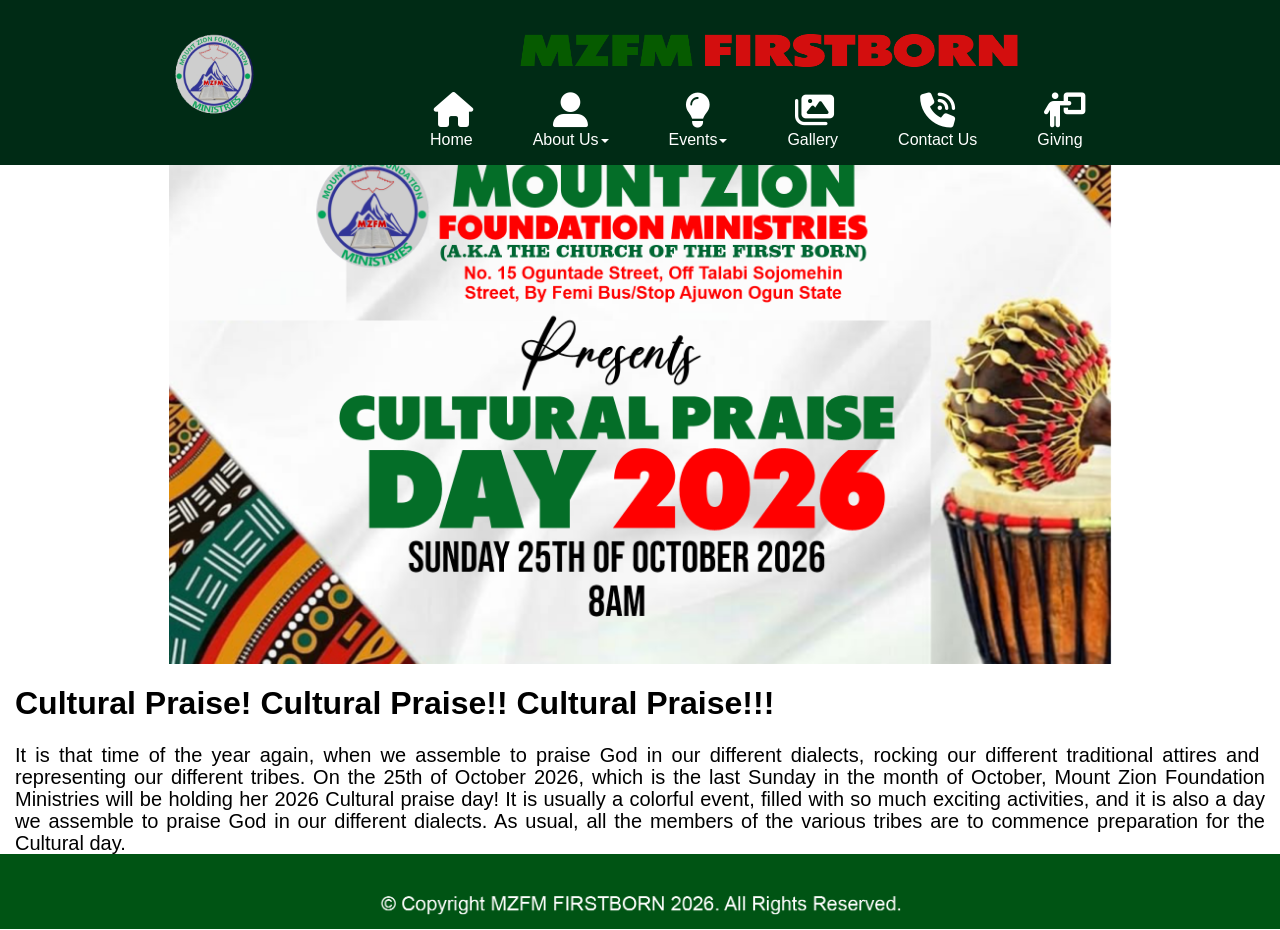
==== Events.html @ f78a37a6 "YouTWO" ====
<!doctype html>
<html>
<head>
<meta charset="utf-8">
<title>Events</title>
<meta name="generator" content="WYSIWYG Web Builder 20 - https://www.wysiwygwebbuilder.com">
<meta name="viewport" content="width=device-width, initial-scale=1.0">
<link href="fontawesome6.min.css" rel="stylesheet">
<link href="Church_Website_Responsive_Adjusted_66666.css" rel="stylesheet">
<link href="Events.css" rel="stylesheet">
<script src="jquery-3.7.1.min.js"></script>
<script src="wb.overlay.min.js"></script>
<script>
$(document).ready(function()
{
   $('#OverlayMenu2-overlay').overlay({hideTransition:true});
   $('#OverlayMenu2').on('click', function(e)
   {
      $.overlay.toggle($('#OverlayMenu2-overlay'));
      return false;
   });
   $('#OverlayMenu1-overlay').overlay({hideTransition:true});
   $('#OverlayMenu1').on('click', function(e)
   {
      $.overlay.toggle($('#OverlayMenu1-overlay'));
      return false;
   });
});
</script>
</head>
<body>
<div id="PageHeader1">
<div id="PageHeader1_Container">
<div id="wb_Image1">
<a href="./index.html"><img src="images/Website Logo rotate.gif" id="Image1" alt="" width="74" height="74"></a></div>
<div id="wb_Image2">
<a href="./index.html"><img src="images/Logo TEXT 333.png" id="Image2" alt="" width="538" height="124"></a></div>
<div id="wb_ResponsiveMenu1">
<label class="toggle" for="ResponsiveMenu1-submenu" id="ResponsiveMenu1-title"><span id="ResponsiveMenu1-icon"><span>&nbsp;</span><span>&nbsp;</span><span>&nbsp;</span></span></label>
<input type="checkbox" id="ResponsiveMenu1-submenu">
<ul class="ResponsiveMenu1" id="ResponsiveMenu1" role="menu">
<li role="menuitem"><a href="./index.html" class="nav-link"><i class="fa fa-home"></i><br>Home</a></li>
<li role="menuitem">
<label for="ResponsiveMenu1-submenu-0" class="toggle"><i class="fa fa-user-large"></i>About&nbsp;Us<span class="arrow-down"></span></label>
<a href="./About-Us.html" class="nav-link"><i class="fa fa-user-large"></i><br>About&nbsp;Us<span class="arrow-down"></span></a>
<input type="checkbox" id="ResponsiveMenu1-submenu-0">
<ul role="menu">
<li role="menuitem"><a href="./About-Us.html" class="nav-link">About&nbsp;Us</a></li>
<li role="menuitem"><a href="./Testimonies.html" class="nav-link">Testimonies</a></li>
</ul>
</li>
<li role="menuitem">
<label for="ResponsiveMenu1-submenu-1" class="toggle"><i class="fa fa-lightbulb"></i>Events<span class="arrow-down"></span></label>
<a href="./Events.html" class="nav-link"><i class="fa fa-lightbulb"></i><br>Events<span class="arrow-down"></span></a>
<input type="checkbox" id="ResponsiveMenu1-submenu-1">
<ul role="menu">
<li role="menuitem"><a href="./Events.html" class="nav-link">Events</a></li>
<li role="menuitem"><a href="./Video-Events.html" title="Live Events" class="nav-link">Live&nbsp;events</a></li>
<li role="menuitem"><a href="./Previous-Events.html" class="nav-link">Previous&nbsp;Events</a></li>
<li role="menuitem"><a href="./Daily-Nuggets.html" class="nav-link">Daily&nbsp;Nuggets</a></li>
</ul>
</li>
<li role="menuitem"><a href="./Gallery.html" class="nav-link"><i class="fa fa-images"></i><br>Gallery</a></li>
<li role="menuitem"><a href="./Contact-Us.html" class="nav-link"><i class="fa fa-phone-volume"></i><br>Contact&nbsp;Us</a></li>
<li role="menuitem"><a href="./Giving.html" class="nav-link"><i class="fa fa-person-chalkboard"></i><br>Giving</a></li>
</ul>
</div>
<div id="wb_OverlayMenu1">
<a href="#" id="OverlayMenu1">
<span class="line"></span>
<span class="line"></span>
<span class="line"></span>
</a>
</div>
<div id="wb_OverlayMenu2">
<a href="#" id="OverlayMenu2">
<span class="line"></span>
<span class="line"></span>
<span class="line"></span>
</a>
</div>
</div>
</div>

<div id="wb_LayoutGrid2">
<div id="LayoutGrid2">
<div class="row">
<div class="col-1">
<div class="col-1-padding">
<div id="wb_ResponsiveMenu2">
<label class="toggle" for="ResponsiveMenu2-submenu" id="ResponsiveMenu2-title">Menu<span id="ResponsiveMenu2-icon"><span>&nbsp;</span><span>&nbsp;</span><span>&nbsp;</span></span></label>
<input type="checkbox" id="ResponsiveMenu2-submenu">
<ul class="ResponsiveMenu2" id="ResponsiveMenu2" role="menu">
<li role="menuitem"><a href="./index.html" class="nav-link"><i class="fa fa-home"></i><br>HOME</a></li>
<li role="menuitem"><a href="./About-Us.html" class="nav-link"><i class="fa fa-user"></i><br>ABOUT&nbsp;US</a></li>
<li role="menuitem">
<label for="ResponsiveMenu2-submenu-0" class="toggle"><i class="fa fa-brands fa-medapps"></i>EVENTS<span class="arrow-down"></span></label>
<a href="./Events.html" class="nav-link"><i class="fa fa-brands fa-medapps"></i><br>EVENTS<span class="arrow-down"></span></a>
<input type="checkbox" id="ResponsiveMenu2-submenu-0">
<ul role="menu">
<li role="menuitem"><a href="" class="nav-link">LIVE&nbsp;EVENTS</a></li>
<li role="menuitem"><a href="" class="nav-link">PREVIOUS&nbsp;EVENTS</a></li>
<li role="menuitem"><a href="" class="nav-link">DAILY&nbsp;NUGGETS</a></li>
</ul>
</li>
<li role="menuitem"><a href="" class="nav-link"><i class="fa fa-images"></i><br>GALLERY</a></li>
<li role="menuitem"><a href="" class="nav-link"><i class="fa fa-phone-volume"></i><br>CONTACT&nbsp;US</a></li>
<li role="menuitem"><a href="" class="nav-link"><i class="fa fa-person-chalkboard"></i><br>GIVING</a></li>
</ul>

</div>
</div>
</div>
</div>
</div>
</div>
<div id="wb_LayoutGrid4">
<div id="LayoutGrid4">
<div class="row">
<div class="col-1">
<div id="wb_Text2">
<span style="color:#000000;font-family:Arial;font-size:16px;"><br><br><br><br><br><br></span>
</div>
<div id="wb_Image5">
<img src="images/Cultural Praise Day 2026.png" id="Image5" alt="" width="994" height="559">
</div>
</div>
</div>
</div>
</div>
<div id="wb_LayoutGrid5">
<div id="LayoutGrid5">
<div class="row">
<div class="col-1">
<div id="wb_Text24">
<h1>Cultural Praise! Cultural Praise!! Cultural Praise!!!</h1><span style="color:#000000;font-family:Arial;font-size:17px;line-height:21px;"><br></span><span style="color:#000000;font-family:Arial;font-size:17px;line-height:22px;"><br></span><span style="color:#000000;font-family:Arial;font-size:20px;line-height:22px;">It is that time of the year again, when we assemble to praise God in our different dialects, rocking our different traditional attires and&nbsp; representing our different tribes. On the 25th of October 2026, which is the last Sunday in the month of October, Mount Zion Foundation Ministries will be holding her 2026 Cultural praise day! It is usually a colorful event, filled with so much exciting activities, and it is also a day we assemble to praise God in our different dialects. As usual, all the members of the various tribes are to commence preparation for the Cultural day.</span>
</div>
</div>
</div>
</div>
</div>
<div id="wb_LayoutGrid10">
<div id="LayoutGrid10">
<div class="row">
<div class="col-1">
<div id="wb_Image9">
<img src="images/copyright.png" id="Image9" alt="" width="994" height="82">
</div>
</div>
</div>
</div>
</div>
<div id="OverlayMenu2-overlay">
<div class="OverlayMenu2">
<ul class="drilldown-menu" role="menu">
<li><a role="menuitem" href="./index.html" class="OverlayMenu2-effect">Home</a></li>
<li><a role="menuitem" href="./About-Us.html" title="About Us" class="OverlayMenu2-effect">About&nbsp;Us</a></li>
<li><a role="menuitem" href="./Testimonies.html" title="Testimonies" class="OverlayMenu2-effect">Testimonies</a></li>
<li><a role="menuitem" href="./Events.html" title="Events" class="OverlayMenu2-effect">Events</a></li>
<li><a role="menuitem" href="./Video-Events.html" title="Live Events" class="OverlayMenu2-effect">Live&nbsp;Events</a></li>
<li><a role="menuitem" href="./Previous-Events.html" title="Previous Events" class="OverlayMenu2-effect">Previous&nbsp;Events</a></li>
<li><a role="menuitem" href="./Daily-Nuggets.html" title="Daily Nuggets" class="OverlayMenu2-effect">Daily&nbsp;Nuggets</a></li>
<li><a role="menuitem" href="./Gallery.html" title="Gallery" class="OverlayMenu2-effect">Gallery</a></li>
<li><a role="menuitem" href="./Contact-Us.html" title="Contact Us" class="OverlayMenu2-effect">Contact&nbsp;Us</a></li>
<li><a role="menuitem" href="./Giving.html" title="Giving" class="OverlayMenu2-effect">Giving</a></li>
   </ul>
</div>
<a class="close-button" id="OverlayMenu2-close" href="#" role="button" aria-hidden="true"><span></span></a>
</div>
<div id="OverlayMenu1-overlay">
<div class="OverlayMenu1">
<ul class="drilldown-menu" role="menu">
<li><a role="menuitem" href="./index.html" class="OverlayMenu1-effect">Home</a></li>
<li><a role="menuitem" href="./About-Us.html" title="About Us" class="OverlayMenu1-effect">About&nbsp;Us</a></li>
<li><a role="menuitem" href="./Testimonies.html" title="Testimonies" class="OverlayMenu1-effect">Testimonies</a></li>
<li><a role="menuitem" href="./Events.html" title="Events" class="OverlayMenu1-effect">Events</a></li>
<li><a role="menuitem" href="./Video-Events.html" title="Live Events" class="OverlayMenu1-effect">Live&nbsp;Events</a></li>
<li><a role="menuitem" href="./Previous-Events.html" title="Previous Events" class="OverlayMenu1-effect">Previous&nbsp;Events</a></li>
<li><a role="menuitem" href="./Daily-Nuggets.html" title="Daily Nuggets" class="OverlayMenu1-effect">Daily&nbsp;Nuggets</a></li>
<li><a role="menuitem" href="./Gallery.html" title="Gallery" class="OverlayMenu1-effect">Gallery</a></li>
<li><a role="menuitem" href="./Contact-Us.html" title="Contact Us" class="OverlayMenu1-effect">Contact&nbsp;Us</a></li>
<li><a role="menuitem" href="./Giving.html" title="Giving" class="OverlayMenu1-effect">Giving</a></li>
   </ul>
</div>
<a class="close-button" id="OverlayMenu1-close" href="#" role="button" aria-hidden="true"><span></span></a>
</div>
</body>
</html>
---- Church_Website_Responsive_Adjusted_66666.css ----
@keyframes animate-fade-in-left
{
   0% { transform: translate(-100px,0px) rotate(0deg) ; opacity: 0;  }
   100% { transform: translate(0px,0px) rotate(0deg) ; opacity: 1;  }
}
@keyframes animate-fade-in-right
{
   0% { transform: translate(100px,0px) rotate(0deg) ; opacity: 0;  }
   100% { transform: translate(0px,0px) rotate(0deg) ; opacity: 1;  }
}
@keyframes animate-fade-in-up
{
   0% { transform: translate(0px,100px) rotate(0deg) ; opacity: 0;  }
   100% { transform: translate(0px,0px) rotate(0deg) ; opacity: 1;  }
}
h1, .h1
{
   font-family: Arial;
   font-weight: bold;
   font-size: 32px;
   text-decoration: none;
   color: #000000;
   --color: #000000;
   background-color: transparent;
   margin: 0 0 0 0;
   padding: 0 0 0 0;
   display: inline-block;
}
h2, .h2
{
   font-family: Arial;
   font-weight: bold;
   font-size: 27px;
   text-decoration: none;
   color: #000000;
   --color: #000000;
   background-color: transparent;
   margin: 0 0 0 0;
   padding: 0 0 0 0;
   display: inline-block;
}
h3, .h3
{
   font-family: Arial;
   font-weight: bold;
   font-size: 24px;
   text-decoration: none;
   color: #000000;
   --color: #000000;
   background-color: transparent;
   margin: 0 0 0 0;
   padding: 0 0 0 0;
   display: inline-block;
}
h4, .h4
{
   font-family: Arial;
   font-weight: bold;
   font-size: 21px;
   font-style: italic;
   text-decoration: none;
   color: #000000;
   --color: #000000;
   background-color: transparent;
   margin: 0 0 0 0;
   padding: 0 0 0 0;
   display: inline-block;
}
h5, .h5
{
   font-family: Arial;
   font-weight: bold;
   font-size: 19px;
   text-decoration: none;
   color: #000000;
   --color: #000000;
   background-color: transparent;
   margin: 0 0 0 0;
   padding: 0 0 0 0;
   display: inline-block;
}
h6, .h6
{
   font-family: Arial;
   font-weight: bold;
   font-size: 16px;
   text-decoration: none;
   color: #000000;
   --color: #000000;
   background-color: transparent;
   margin: 0 0 0 0;
   padding: 0 0 0 0;
   display: inline-block;
}
.CustomStyle
{
   font-family: "Courier New";
   font-weight: bold;
   font-size: 16px;
   text-decoration: none;
   color: #2E74B5;
   --color: #2E74B5;
   background-color: transparent;
}
@media only screen and (min-width: 1024px)
{
}
@media only screen and (min-width: 1024px) and (max-width: 1023px)
{
}
@media only screen and (min-width: 480px) and (max-width: 1023px)
{
}
@media only screen and (max-width: 479px)
{
}
---- Events.css ----
body
{
   background-color: #FFFFFF;
   color: #000000;
   font-family: Arial;
   font-weight: normal;
   font-size: 16px;
   line-height: 1.1875;
   margin: 0;
   padding: 0;
}
#PageHeader1
{
   background-color: #002B15;
   background-image: none;
   border-radius: 0px;
   box-sizing: border-box;
}
#wb_Image1
{
   vertical-align: top;
}
#Image1
{
   border: 0px solid #000000;
   border-radius: 0px;
   box-sizing: border-box;
   padding: 0;
   margin: 0;
   left: 0;
   top: 0;
   width: 100%;
   height: 100%;
}
#wb_Image2
{
   vertical-align: top;
}
#Image2
{
   border: 0px solid #000000;
   border-radius: 0px;
   box-sizing: border-box;
   padding: 0;
   margin: 0;
   left: 0;
   top: 0;
   width: 100%;
   height: 100%;
}
#wb_ResponsiveMenu1
{
   display: block;
   font-family: Arial;
   font-weight: normal;
   text-align: left;
   width: 100%;
}
#ResponsiveMenu1
{
   background-color: rgba(13,110,253,0.00);
   height: 84px;
}
#wb_ResponsiveMenu1 ul
{
   list-style: none;
   margin: 0;
   padding: 0;
   position: relative;
}
#wb_ResponsiveMenu1 ul:after
{
   clear: both;
   content: "";
   display: block;
}
#wb_ResponsiveMenu1 ul li
{
   border-radius: 0;
   display: list-item;
   float: left;
   list-style: none;
   z-index: 9999;
}
#wb_ResponsiveMenu1 ul li i
{
   font-size: 35px;
   width: 35px;
   margin-bottom: 2px;
}
#wb_ResponsiveMenu1 ul li a
{
   background-color: rgba(13,110,253,0.00);
   color: #FFFFFF;
   font-family: Arial;
   font-weight: normal;
   font-size: 16px;
   font-style: normal;
   text-decoration: none;
   text-transform: none;
   padding: 15px 30px 15px 30px;
   text-align: center;
}
#wb_ResponsiveMenu1 > ul > li > a 
{
   height: 54px;
}
.ResponsiveMenu1 a 
{
   display: block;
}
#wb_ResponsiveMenu1 li:hover > a, #wb_ResponsiveMenu1 li .active
{
   background-color: rgba(0,43,21,0.00);
   color: #FFFF00;
}
#wb_ResponsiveMenu1 ul ul
{
   display: none;
   position: absolute;
   top: 84px;
}
#wb_ResponsiveMenu1 ul li:hover > ul
{
   display: list-item;
}
#wb_ResponsiveMenu1 ul ul li 
{
   float: none;
   position: relative;
   width: 219px;
}
#wb_ResponsiveMenu1 ul ul li a
{
   background-color: #002B15;
   border: 0px solid #0D6EFD;
   color: #FFFFFF;
}
#wb_ResponsiveMenu1 ul ul li:hover > a, #wb_ResponsiveMenu1 ul ul li .active
{
   background-color: #002B15;
   color: #FFFF00;
}
#wb_ResponsiveMenu1 ul ul li i 
{
   margin-right: 11px;
   vertical-align: middle;
}
#wb_ResponsiveMenu1 ul ul li a 
{
   padding-top: 15px;
   padding-right: 20px;
   padding-bottom: 15px;
   text-align: left;
   vertical-align: middle;
}
#wb_ResponsiveMenu1 ul ul ul li 
{
   left: 219px;
   position: relative;
   top: -84px;
}
#wb_ResponsiveMenu1 .arrow-down 
{
   display: inline-block;
   width: 0;
   height: 0;
   margin-left: 2px;
   vertical-align: middle;
   border-top: 4px solid #FFFFFF;
   border-right: 4px solid transparent;
   border-left: 4px solid transparent;
   border-bottom: 0 dotted;
}
#wb_ResponsiveMenu1 .arrow-left 
{
   display: inline-block;
   width: 0;
   height: 0;
   margin-left: 2px;
   vertical-align: middle;
   border-left: 4px solid #FFFFFF;
   border-top: 4px solid transparent;
   border-bottom: 4px solid transparent;
   border-right: 0 dotted;
}
#wb_ResponsiveMenu1 li:hover > a .arrow-down, #wb_ResponsiveMenu1 li .active .arrow-down
{ 
   border-top-color: #FFFF00;
}
#wb_ResponsiveMenu1 ul ul li:hover > a .arrow-left, #wb_ResponsiveMenu1 ul ul li .active .arrow-left
{ 
   border-left-color: #FFFF00;
}
#wb_ResponsiveMenu1 .toggle,[id^=ResponsiveMenu1-submenu]
{
   display: none;
}
@media all and (max-width:800px) 
{
#wb_ResponsiveMenu1
{
   margin: 0;
   text-align: left;
}
#wb_ResponsiveMenu1 ul li a, #wb_ResponsiveMenu1 .toggle
{
   font-size: 16px;
   font-weight: normal;
   font-style: normal;
   text-decoration: none;
   text-transform: none;
   padding: 15px 20px 15px 20px;
}
#wb_ResponsiveMenu1 .toggle + a
{
   display: none !important;
}
.ResponsiveMenu1 
{
   display: none;
   z-index: 9999;
}
#ResponsiveMenu1 
{
   background-color: transparent;
}
#wb_ResponsiveMenu1 > ul > li > a 
{
   height: auto !important;
   margin: 0;
}
#wb_ResponsiveMenu1 .toggle 
{
   display: block;
   background-color: rgba(13,110,253,0.00);
   color: #FFFFFF;
   padding: 0 20px 0 20px;
   line-height: 65px;
   text-decoration: none;
   border: none;
}
#wb_ResponsiveMenu1 .toggle:hover
{
   background-color: rgba(0,43,21,0.00);
   color: #FFFF00;
}
[id^=ResponsiveMenu1-submenu]:checked + ul 
{
   display: block !important;
}
#ResponsiveMenu1-title
{
   height: 84px !important;
   line-height: 84px !important;
   text-align: right;
}
#wb_ResponsiveMenu1 ul li 
{
   display: block;
   width: 100% !important;
   text-align: center;
}
#wb_ResponsiveMenu1 ul ul .toggle,
#wb_ResponsiveMenu1 ul ul a 
{
   padding: 0 40px;
}
#wb_ResponsiveMenu1 a:hover,
#wb_ResponsiveMenu1 ul ul ul a 
{
   background-color: #002B15;
   color: #FFFFFF;
}
#wb_ResponsiveMenu1 ul li ul li .toggle,
#wb_ResponsiveMenu1 ul ul a 
{
   background-color: #002B15;
   color: #FFFFFF;
}
#wb_ResponsiveMenu1 ul ul ul a 
{
   padding: 15px 20px 15px 60px;
}
#wb_ResponsiveMenu1 ul li a 
{
   text-align: center;
}
#wb_ResponsiveMenu1 ul li a br 
{
   display: none;
}
#wb_ResponsiveMenu1 ul li i 
{
   margin-right: 11px;
}
#wb_ResponsiveMenu1 ul ul 
{
   float: none;
   position: static;
}
#wb_ResponsiveMenu1 ul ul li:hover > ul,
#wb_ResponsiveMenu1 ul li:hover > ul 
{
   display: none;
}
#wb_ResponsiveMenu1 ul ul li 
{
   display: block;
   width: 100%;
}
#wb_ResponsiveMenu1 ul ul ul li 
{
   position: static;
}
#ResponsiveMenu1-icon 
{
   display: block;
   position: absolute;
   left: 30px;
   top: 30px;
   user-select: none;
}
#ResponsiveMenu1-icon span 
{
   display: block;
   margin-top: 4px;
   height: 2px;
   background-color: #FFFFFF;
   color: #FFFFFF;
   width: 24px;
}
#wb_ResponsiveMenu1 ul li ul li .toggle:hover
{
   background-color: #002B15;
   color: #FFFF00;
}
#wb_ResponsiveMenu1 .toggle .arrow-down 
{
   border-top-color: #FFFFFF;
}
#wb_ResponsiveMenu1 .toggle:hover .arrow-down, #wb_ResponsiveMenu1 li .active .arrow-down
{
   border-top-color: #FFFF00;
}
#wb_ResponsiveMenu1 ul li ul li .toggle .arrow-down 
{
   border-top-color: #FFFFFF;
}
#wb_ResponsiveMenu1 ul li ul li .toggle:hover .arrow-down, #wb_ResponsiveMenu1 ul li ul li .active .arrow-down
{
   border-top-color: #FFFF00;
}
}
#wb_OverlayMenu2
{
   margin: 0;
}
#OverlayMenu2
{
   background-color: #0D6EFD;
   background-image: none;
   border: 0px solid #0D6EFD;
   border-radius: 0px;
   cursor: pointer;
   user-select: none;
}
#OverlayMenu2:hover
{
   background-color: #0B5ED7;
   background-image: none;
   border-color: #0A58CA;
}
#OverlayMenu2
{
   display: block;
   width: 118px;
   height: 90px;
   position: absolute;
   overflow: hidden;
}
#OverlayMenu2 .line
{
   width: 25px;
   border-radius: 2px;
   height: 5px;
   background: #FFFFFF;
   display: block;
   margin: 5px auto;
   transition: all 500ms linear;
}
#OverlayMenu2 .line:first-child
{
   margin-top: 32px;
}
#OverlayMenu2-close
{
   background: transparent;
   font-size: 10px;
   height: 2.8em; 
   outline: none;
   position: absolute;
   right: 10px;
   text-align: left;
   top: 10px;
   width: 3em; 
}
#OverlayMenu2-close:before, #OverlayMenu2-close:after
{
   background: #FFFFFF;
   content: "";
   display: block;
   height: 0.6em;
   left: 0;
   opacity: 1;
   position: absolute;
   top: 0;
   width: 100%;
}
#OverlayMenu2-close span
{
   background: #FFFFFF;
   height: 0.6em;
   margin-top: -0.3em;
   position: absolute;
   top: 50%;
   transform-origin: 50% 50%;
   width: 100%;
}
#OverlayMenu2-close span::after
{
   background: #FFFFFF;
   content: "";
   display: block;
   height: 0.6em;
   position: absolute;
   transform-origin: 50% 50%;
   width: 100%;
}
#OverlayMenu2-close:before
{
   margin-top: -0.3em;
   opacity: 0;
   top: 50%;
}
#OverlayMenu2-close:after
{
   bottom: 50%;
   opacity: 0;
}
#OverlayMenu2-close span
{
   background: #FFFFFF;
   transform: rotate(-45deg);
}
#OverlayMenu2-close span:after
{
   background: #FFFFFF;
   transform: rotate(-90deg);
}
#OverlayMenu2-overlay
{
   display: flex;
   align-items: center;
   justify-content: center;
   height: 100%;
   left: 0;
   overflow-y: auto;
   position: fixed;
   top: 0;
   width: 100%;
   z-index: -1;
   background-color: rgba(13,110,253,0.87);
}
#OverlayMenu2-overlay ul
{
   font-family: Arial;
   font-weight: normal;
   font-style: normal;
   font-size: 19px;
   text-decoration: none;
   text-transform: none;
   list-style: none;
   margin: 0;
   padding: 0;
}
.OverlayMenu2
{
   display: flex;
   justify-content: center;
   align-items: center;
   flex-direction: row;
   width: 100%;
   max-width: 970px;
}
.OverlayMenu2 a
{
   text-decoration: none;
}
.OverlayMenu2 ul
{
   list-style: none;
   padding: 0;
   text-align: center;
}
.OverlayMenu2 li
{
   position: relative;
}
.OverlayMenu2 li a
{
   display: block;
   position: relative;
   padding: 10px 15px 10px 15px;
   color: #FFFFFF;
   outline: none;
}
.OverlayMenu2 li a:hover
{
   color: #FFFFFF;
   background-color: #0B5ED7;
}
#OverlayMenu2-overlay
{
   visibility: hidden;
   width: 0;
   left: 50%;
   transform: translateX(-50%);
   transition: width 400ms 0.3s, visibility 0s 700ms;
}
#OverlayMenu2-overlay.show
{
   visibility: visible;
   width: 100%;
   transition: width 400ms;
}
#OverlayMenu2-overlay .OverlayMenu2
{
   opacity: 0;
   transition: opacity 0.3s 400ms;
}
#OverlayMenu2-overlay.show .OverlayMenu2
{
   opacity: 1;
   transition-delay: 400ms;
}
#OverlayMenu2-overlay.hide .OverlayMenu2
{
   transition-delay: 0s;
}
#OverlayMenu2-overlay .overlay-icon
{
   margin: 0 10px 0 0 ;
}
#OverlayMenu2-social
{
   padding: 40px 0 0 0;
}
#OverlayMenu2-social .social-icon 
{
   border-radius: 50%;
   background-color: #FFFFFF;
   color: #0D6EFD;
   display: inline-block;
   font-size: 19px;
   margin: 0 .5em;
   padding: 7px;
   transition: all .2s linear 0s;
   width: 19px;
}
#OverlayMenu2-social .social-icon:hover 
{
   background-color: #FFFFFF;
   color: #0B5ED7;
}
.OverlayMenu2-effect
{
   transition: all 500ms linear;
}
#wb_OverlayMenu1
{
   margin: 0;
}
#OverlayMenu1
{
   background-color: #0D6EFD;
   background-image: none;
   border: 0px solid #0D6EFD;
   border-radius: 0px;
   cursor: pointer;
   user-select: none;
}
#OverlayMenu1:hover
{
   background-color: #0B5ED7;
   background-image: none;
   border-color: #0A58CA;
}
#OverlayMenu1
{
   display: block;
   width: 118px;
   height: 90px;
   position: absolute;
   overflow: hidden;
}
#OverlayMenu1 .line
{
   width: 25px;
   border-radius: 2px;
   height: 5px;
   background: #FFFFFF;
   display: block;
   margin: 5px auto;
   transition: all 500ms linear;
}
#OverlayMenu1 .line:first-child
{
   margin-top: 32px;
}
#OverlayMenu1-close
{
   background: transparent;
   font-size: 10px;
   height: 2.8em; 
   outline: none;
   position: absolute;
   right: 10px;
   text-align: left;
   top: 10px;
   width: 3em; 
}
#OverlayMenu1-close:before, #OverlayMenu1-close:after
{
   background: #FFFFFF;
   content: "";
   display: block;
   height: 0.6em;
   left: 0;
   opacity: 1;
   position: absolute;
   top: 0;
   width: 100%;
}
#OverlayMenu1-close span
{
   background: #FFFFFF;
   height: 0.6em;
   margin-top: -0.3em;
   position: absolute;
   top: 50%;
   transform-origin: 50% 50%;
   width: 100%;
}
#OverlayMenu1-close span::after
{
   background: #FFFFFF;
   content: "";
   display: block;
   height: 0.6em;
   position: absolute;
   transform-origin: 50% 50%;
   width: 100%;
}
#OverlayMenu1-close:before
{
   margin-top: -0.3em;
   opacity: 0;
   top: 50%;
}
#OverlayMenu1-close:after
{
   bottom: 50%;
   opacity: 0;
}
#OverlayMenu1-close span
{
   background: #FFFFFF;
   transform: rotate(-45deg);
}
#OverlayMenu1-close span:after
{
   background: #FFFFFF;
   transform: rotate(-90deg);
}
#OverlayMenu1-overlay
{
   display: flex;
   align-items: center;
   justify-content: center;
   height: 100%;
   left: 0;
   overflow-y: auto;
   position: fixed;
   top: 0;
   width: 100%;
   z-index: -1;
   background-color: rgba(13,110,253,0.87);
}
#OverlayMenu1-overlay ul
{
   font-family: Arial;
   font-weight: normal;
   font-style: normal;
   font-size: 19px;
   text-decoration: none;
   text-transform: none;
   list-style: none;
   margin: 0;
   padding: 0;
}
.OverlayMenu1
{
   display: flex;
   justify-content: center;
   align-items: center;
   flex-direction: row;
   width: 100%;
   max-width: 970px;
}
.OverlayMenu1 a
{
   text-decoration: none;
}
.OverlayMenu1 ul
{
   list-style: none;
   padding: 0;
   text-align: center;
}
.OverlayMenu1 li
{
   position: relative;
}
.OverlayMenu1 li a
{
   display: block;
   position: relative;
   padding: 10px 15px 10px 15px;
   color: #FFFFFF;
   outline: none;
}
.OverlayMenu1 li a:hover
{
   color: #FFFFFF;
   background-color: #0B5ED7;
}
#OverlayMenu1-overlay
{
   visibility: hidden;
   width: 0;
   left: 50%;
   transform: translateX(-50%);
   transition: width 400ms 0.3s, visibility 0s 700ms;
}
#OverlayMenu1-overlay.show
{
   visibility: visible;
   width: 100%;
   transition: width 400ms;
}
#OverlayMenu1-overlay .OverlayMenu1
{
   opacity: 0;
   transition: opacity 0.3s 400ms;
}
#OverlayMenu1-overlay.show .OverlayMenu1
{
   opacity: 1;
   transition-delay: 400ms;
}
#OverlayMenu1-overlay.hide .OverlayMenu1
{
   transition-delay: 0s;
}
#OverlayMenu1-overlay .overlay-icon
{
   margin: 0 10px 0 0 ;
}
#OverlayMenu1-social
{
   padding: 40px 0 0 0;
}
#OverlayMenu1-social .social-icon 
{
   border-radius: 50%;
   background-color: #FFFFFF;
   color: #0D6EFD;
   display: inline-block;
   font-size: 19px;
   margin: 0 .5em;
   padding: 7px;
   transition: all .2s linear 0s;
   width: 19px;
}
#OverlayMenu1-social .social-icon:hover 
{
   background-color: #FFFFFF;
   color: #0B5ED7;
}
.OverlayMenu1-effect
{
   transition: all 500ms linear;
}
#wb_LayoutGrid2
{
   clear: both;
   position: fixed;
   left: 0;
   top: 0;
   z-index: 7777;
   table-layout: fixed;
   display: none;
   text-align: center;
   width: 100%;
   background-color: #005414;
   background-image: none;
   border: 0px solid #DEE2E6;
   border-radius: 0px;
   box-sizing: border-box;
   margin: 0;
}
#LayoutGrid2
{
   box-sizing: border-box;
   padding: 10px 15px 0 15px;
   margin-right: auto;
   margin-left: auto;
   max-width: 1024px;
}
#LayoutGrid2 > .row
{
   margin-right: -15px;
   margin-left: -15px;
}
#LayoutGrid2 > .row > .col-1
{
   box-sizing: border-box;
   font-size: 0;
   min-height: 1px;
   padding-right: 15px;
   padding-left: 15px;
   position: relative;
}
#LayoutGrid2 > .row > .col-1
{
   float: left;
}
#LayoutGrid2 > .row > .col-1
{
   background-color: transparent;
   background-image: none;
   border: 0px solid #FFFFFF;
   border-radius: 0px;
   width: 100%;
   text-align: left;
}
#LayoutGrid2 > .row > .col-1 > .col-1-padding
{
   box-sizing: border-box;
   width: 100%;
   padding: 5px 0 5px 0;
}
#LayoutGrid2:before,
#LayoutGrid2:after,
#LayoutGrid2 .row:before,
#LayoutGrid2 .row:after
{
   display: table;
   content: " ";
}
#LayoutGrid2:after,
#LayoutGrid2 .row:after
{
   clear: both;
}
@media (max-width: 480px)
{
#LayoutGrid2 > .row > .col-1
{
   float: none;
   width: 100% !important;
}
}
#wb_ResponsiveMenu2
{
   display: block;
   background-color: rgba(0,128,41,0.00);
   font-family: "Arial Black";
   font-weight: bold;
   text-align: center;
   width: 100%;
   z-index: 1111 !important;
}
#ResponsiveMenu2
{
   display: inline-block;
   background-color: rgba(0,128,41,0.00);
   height: 75px;
}
#wb_ResponsiveMenu2 ul
{
   list-style: none;
   margin: 0;
   padding: 0;
   position: relative;
}
#wb_ResponsiveMenu2 ul:after
{
   clear: both;
   content: "";
   display: block;
}
#wb_ResponsiveMenu2 ul li
{
   border-radius: 0;
   display: list-item;
   float: left;
   list-style: none;
   z-index: 9999;
}
#wb_ResponsiveMenu2 ul li i
{
   font-size: 20px;
   width: 20px;
   margin-bottom: 2px;
}
#wb_ResponsiveMenu2 ul li a
{
   background-color: rgba(0,128,41,0.00);
   color: #FFFFFF;
   font-family: "Arial Black";
   font-weight: bold;
   font-size: 17px;
   font-style: normal;
   text-decoration: none;
   text-transform: none;
   padding: 15px 30px 15px 30px;
   text-align: center;
}
#wb_ResponsiveMenu2 > ul > li > a 
{
   height: 45px;
}
.ResponsiveMenu2 a 
{
   display: block;
}
#wb_ResponsiveMenu2 li:hover > a, #wb_ResponsiveMenu2 li .active
{
   background-color: #00FF00;
   color: #FFFFFF;
}
#wb_ResponsiveMenu2 ul ul
{
   display: none;
   position: absolute;
   top: 75px;
}
#wb_ResponsiveMenu2 ul li:hover > ul
{
   display: list-item;
}
#wb_ResponsiveMenu2 ul ul li 
{
   float: none;
   position: relative;
   width: 272px;
}
#wb_ResponsiveMenu2 ul ul li a
{
   background-color: #005414;
   border: 0px solid #005414;
   color: #FFFFFF;
}
#wb_ResponsiveMenu2 ul ul li:hover > a, #wb_ResponsiveMenu2 ul ul li .active
{
   background-color: #00FF00;
   color: #FFFFFF;
}
#wb_ResponsiveMenu2 ul ul li i 
{
   margin-right: 6px;
   vertical-align: middle;
}
#wb_ResponsiveMenu2 ul ul li a 
{
   padding-top: 15px;
   padding-right: 20px;
   padding-bottom: 15px;
   text-align: left;
   vertical-align: middle;
}
#wb_ResponsiveMenu2 ul ul ul li 
{
   left: 272px;
   position: relative;
   top: -75px;
}
#wb_ResponsiveMenu2 .arrow-down 
{
   display: inline-block;
   width: 0;
   height: 0;
   margin-left: 2px;
   vertical-align: middle;
   border-top: 4px solid #FFFFFF;
   border-right: 4px solid transparent;
   border-left: 4px solid transparent;
   border-bottom: 0 dotted;
}
#wb_ResponsiveMenu2 .arrow-left 
{
   display: inline-block;
   width: 0;
   height: 0;
   margin-left: 2px;
   vertical-align: middle;
   border-left: 4px solid #FFFFFF;
   border-top: 4px solid transparent;
   border-bottom: 4px solid transparent;
   border-right: 0 dotted;
}
#wb_ResponsiveMenu2 li:hover > a .arrow-down, #wb_ResponsiveMenu2 li .active .arrow-down
{ 
   border-top-color: #FFFFFF;
}
#wb_ResponsiveMenu2 ul ul li:hover > a .arrow-left, #wb_ResponsiveMenu2 ul ul li .active .arrow-left
{ 
   border-left-color: #FFFFFF;
}
#wb_ResponsiveMenu2 .toggle,[id^=ResponsiveMenu2-submenu]
{
   display: none;
}
@media all and (max-width:855px) 
{
#wb_ResponsiveMenu2
{
   margin: 0;
   text-align: left;
}
#wb_ResponsiveMenu2 ul li a, #wb_ResponsiveMenu2 .toggle
{
   font-size: 17px;
   font-weight: bold;
   font-style: normal;
   text-decoration: none;
   text-transform: none;
   padding: 15px 20px 15px 20px;
}
#wb_ResponsiveMenu2 .toggle + a
{
   display: none !important;
}
.ResponsiveMenu2 
{
   display: none;
   z-index: 9999;
}
#ResponsiveMenu2 
{
   background-color: transparent;
   display: none;
}
#wb_ResponsiveMenu2 > ul > li > a 
{
   height: auto !important;
   margin: 0;
}
#wb_ResponsiveMenu2 .toggle 
{
   display: block;
   background-color: rgba(0,128,41,0.00);
   color: #FFFFFF;
   padding: 0 20px 0 20px;
   line-height: 54px;
   text-decoration: none;
   border: none;
   position: relative;
}
#wb_ResponsiveMenu2 .toggle:hover
{
   background-color: #00FF00;
   color: #FFFFFF;
}
[id^=ResponsiveMenu2-submenu]:checked + ul 
{
   display: block !important;
}
#ResponsiveMenu2-title
{
   height: 75px !important;
   line-height: 75px !important;
   text-align: right;
}
#wb_ResponsiveMenu2 ul li 
{
   display: block;
   width: 100% !important;
   text-align: left;
}
#wb_ResponsiveMenu2 ul ul .toggle,
#wb_ResponsiveMenu2 ul ul a 
{
   padding: 0 40px;
}
#wb_ResponsiveMenu2 a:hover,
#wb_ResponsiveMenu2 ul ul ul a 
{
   background-color: #005414;
   color: #FFFFFF;
}
#wb_ResponsiveMenu2 ul li ul li .toggle,
#wb_ResponsiveMenu2 ul ul a 
{
   background-color: #005414;
   color: #FFFFFF;
}
#wb_ResponsiveMenu2 ul ul ul a 
{
   padding: 15px 20px 15px 60px;
}
#wb_ResponsiveMenu2 ul li a 
{
   text-align: left;
}
#wb_ResponsiveMenu2 ul li a br 
{
   display: none;
}
#wb_ResponsiveMenu2 ul li i 
{
   margin-right: 6px;
}
#wb_ResponsiveMenu2 ul ul 
{
   float: none;
   position: static;
}
#wb_ResponsiveMenu2 ul ul li:hover > ul,
#wb_ResponsiveMenu2 ul li:hover > ul 
{
   display: none;
}
#wb_ResponsiveMenu2 ul ul li 
{
   display: block;
   width: 100%;
}
#wb_ResponsiveMenu2 ul ul ul li 
{
   position: static;
}
#ResponsiveMenu2-icon 
{
   display: block;
   position: absolute;
   left: 30px;
   top: 25px;
   user-select: none;
}
#ResponsiveMenu2-icon span 
{
   display: block;
   margin-top: 4px;
   height: 2px;
   background-color: #FFFFFF;
   color: #FFFFFF;
   width: 24px;
}
#wb_ResponsiveMenu2 ul li ul li .toggle:hover
{
   background-color: #00FF00;
   color: #FFFFFF;
}
#wb_ResponsiveMenu2 .toggle .arrow-down 
{
   border-top-color: #FFFFFF;
}
#wb_ResponsiveMenu2 .toggle:hover .arrow-down, #wb_ResponsiveMenu2 li .active .arrow-down
{
   border-top-color: #FFFFFF;
}
#wb_ResponsiveMenu2 ul li ul li .toggle .arrow-down 
{
   border-top-color: #FFFFFF;
}
#wb_ResponsiveMenu2 ul li ul li .toggle:hover .arrow-down, #wb_ResponsiveMenu2 ul li ul li .active .arrow-down
{
   border-top-color: #FFFFFF;
}
}
#wb_LayoutGrid4
{
   clear: both;
   position: relative;
   table-layout: fixed;
   display: table;
   text-align: center;
   width: 100%;
   background-color: #FFFFFF;
   background-image: none;
   border: 0px solid #DEE2E6;
   border-radius: 0px;
   box-sizing: border-box;
   margin: 0;
}
#LayoutGrid4
{
   box-sizing: border-box;
   padding: 20px 15px 20px 15px;
   margin-right: auto;
   margin-left: auto;
}
#LayoutGrid4 > .row
{
   margin-right: -15px;
   margin-left: -15px;
}
#LayoutGrid4 > .row > .col-1
{
   box-sizing: border-box;
   font-size: 0;
   min-height: 1px;
   padding-right: 15px;
   padding-left: 15px;
   position: relative;
}
#LayoutGrid4 > .row > .col-1
{
   float: left;
}
#LayoutGrid4 > .row > .col-1
{
   background-color: transparent;
   background-image: none;
   border: 0px solid #FFFFFF;
   border-radius: 0px;
   width: 100%;
   text-align: left;
}
#LayoutGrid4:before,
#LayoutGrid4:after,
#LayoutGrid4 .row:before,
#LayoutGrid4 .row:after
{
   display: table;
   content: " ";
}
#LayoutGrid4:after,
#LayoutGrid4 .row:after
{
   clear: both;
}
@media (max-width: 480px)
{
#LayoutGrid4 > .row > .col-1
{
   float: none;
   width: 100% !important;
}
}
#wb_LayoutGrid5
{
   clear: both;
   position: relative;
   table-layout: fixed;
   display: table;
   text-align: center;
   width: 100%;
   background-color: #FFFFFF;
   background-image: none;
   border: 0px solid #DEE2E6;
   border-radius: 0px;
   box-sizing: border-box;
   margin: 0;
}
#LayoutGrid5
{
   box-sizing: border-box;
   padding: 0 15px 0 15px;
   margin-right: auto;
   margin-left: auto;
}
#LayoutGrid5 > .row
{
   margin-right: -15px;
   margin-left: -15px;
}
#LayoutGrid5 > .row > .col-1
{
   box-sizing: border-box;
   font-size: 0;
   min-height: 1px;
   padding-right: 15px;
   padding-left: 15px;
   position: relative;
}
#LayoutGrid5 > .row > .col-1
{
   float: left;
}
#LayoutGrid5 > .row > .col-1
{
   background-color: transparent;
   background-image: none;
   border: 0px solid #FFFFFF;
   border-radius: 0px;
   width: 100%;
   text-align: left;
}
#LayoutGrid5:before,
#LayoutGrid5:after,
#LayoutGrid5 .row:before,
#LayoutGrid5 .row:after
{
   display: table;
   content: " ";
}
#LayoutGrid5:after,
#LayoutGrid5 .row:after
{
   clear: both;
}
@media (max-width: 480px)
{
#LayoutGrid5 > .row > .col-1
{
   float: none;
   width: 100% !important;
}
}
#wb_Image5
{
   margin: 0;
   vertical-align: top;
}
#Image5
{
   border: 0px solid #000000;
   border-radius: 0px;
   box-sizing: border-box;
   padding: 0;
   display: block;
   width: 100%;
   height: auto;
   max-width: 943px;
   margin-left: auto;
   margin-right: auto;
   vertical-align: top;
}
#wb_Text2 
{
   background-color: transparent;
   background-image: none;
   border: 0px solid #000000;
   border-radius: 0px;
   padding: 0;
   margin: 0;
   text-align: left;
}
#wb_Text2 div
{
   text-align: left;
}
#wb_Text2
{
   display: block;
   margin: 0;
   box-sizing: border-box;
   width: 100%;
}
#wb_LayoutGrid10
{
   clear: both;
   position: relative;
   table-layout: fixed;
   display: table;
   text-align: center;
   width: 100%;
   background-color: #005414;
   background-image: none;
   border: 0px solid #DEE2E6;
   border-radius: 0px;
   box-sizing: border-box;
   margin: 0;
}
#LayoutGrid10
{
   box-sizing: border-box;
   padding: 30px 15px 30px 15px;
   margin-right: auto;
   margin-left: auto;
}
#LayoutGrid10 > .row
{
   margin-right: -15px;
   margin-left: -15px;
}
#LayoutGrid10 > .row > .col-1
{
   box-sizing: border-box;
   font-size: 0;
   min-height: 1px;
   padding-right: 15px;
   padding-left: 15px;
   position: relative;
}
#LayoutGrid10 > .row > .col-1
{
   float: left;
}
#LayoutGrid10 > .row > .col-1
{
   background-color: transparent;
   background-image: none;
   border: 0px solid #FFFFFF;
   border-radius: 0px;
   width: 100%;
   text-align: center;
}
#LayoutGrid10:before,
#LayoutGrid10:after,
#LayoutGrid10 .row:before,
#LayoutGrid10 .row:after
{
   display: table;
   content: " ";
}
#LayoutGrid10:after,
#LayoutGrid10 .row:after
{
   clear: both;
}
@media (max-width: 480px)
{
#LayoutGrid10 > .row > .col-1
{
   float: none;
   width: 100% !important;
}
}
#wb_Image9
{
   margin: 0;
   vertical-align: top;
}
#Image9
{
   border: 0px solid #000000;
   border-radius: 0px;
   box-sizing: border-box;
   padding: 0;
   display: block;
   width: 100%;
   height: auto;
   max-width: 550px;
   margin-left: auto;
   margin-right: auto;
   vertical-align: top;
}
#wb_Text24 
{
   background-color: transparent;
   background-image: none;
   border: 0px solid #000000;
   border-radius: 0px;
   padding: 0;
   margin: 0;
   text-align: justify;
}
#wb_Text24 div
{
   text-align: justify;
}
#wb_Text24
{
   display: block;
   margin: 0;
   box-sizing: border-box;
   width: 100%;
}
#PageHeader1_Container
{
   width: 970px;
   position: relative;
   margin-left: auto;
   margin-right: auto;
   text-align: left;
}
#wb_OverlayMenu2
{
   position: absolute;
   left: 96px;
   top: 218px;
   width: 118px;
   height: 90px;
   z-index: 4;
}
#wb_OverlayMenu1
{
   position: absolute;
   left: 96px;
   top: 218px;
   width: 118px;
   height: 90px;
   z-index: 3;
}
#wb_ResponsiveMenu1
{
   position: absolute;
   left: 134px;
   top: 103px;
   width: 703px;
   height: 84px;
   z-index: 2;
}
#wb_Image1
{
   position: absolute;
   left: 183px;
   top: 28px;
   width: 74px;
   height: 75px;
   z-index: 0;
}
#PageHeader1
{
   position: fixed;
   text-align: center;
   left: 0;
   top: 0;
   right: 0;
   height: 308px;
   z-index: 7777;
}
#wb_ResponsiveMenu2
{
   display: block;
   width: 100%;
   z-index: 6;
}
#wb_Image2
{
   position: absolute;
   left: 309px;
   top: 2px;
   width: 538px;
   height: 124px;
   z-index: 1;
}
#wb_Image5
{
   display: block;
   width: 100%;
   height: auto;
   z-index: 8;
}
#wb_Image9
{
   display: block;
   width: 100%;
   height: auto;
   z-index: 10;
}
@media only screen and (min-width: 1024px)
{
body
{
   background-color: #FFFFFF;
}
#MasterPage1
{
   left: 0px;
   top: 0px;
   width: 1024px;
   height: 165px;
   visibility: visible;
   display: inline;
}
#PageHeader1
{
   height: 165px;
   visibility: visible;
}
#PageHeader1_Container
{
   width: 1024px;
}
#wb_Image1
{
   left: 35px;
   top: 22px;
   width: 103px;
   height: 105px;
   visibility: visible;
   display: inline;
   margin: 0;
   padding: 0;
}
#wb_Image2
{
   left: 372px;
   top: 0px;
   width: 538px;
   height: 101px;
   visibility: visible;
   display: inline;
   margin: 0;
   padding: 0;
}
#wb_ResponsiveMenu1
{
   left: 272px;
   top: 78px;
   width: 739px;
   height: 84px;
   visibility: visible;
   display: inline;
   margin: 0;
   text-align: left;
}
#wb_OverlayMenu2
{
   left: 1054px;
   top: 46px;
   width: 58px;
   height: 55px;
   visibility: hidden;
   display: none;
   margin: 0;
}
#OverlayMenu2
{
   background-color: rgba(0,84,20,0.00);
   background-image: none;
   border: 0px solid #0D6EFD;
   border-radius: 0px;
   width: 58px;
   height: 55px;
}
#OverlayMenu2:hover
{
   background-color: rgba(0,84,20,0.40);
   background-image: none;
   border-color: #0A58CA;
}
#OverlayMenu2 .line
{
   background: #FFFFFF;
}
#OverlayMenu2 .line
{
   top: 12px;
}
#OverlayMenu2 .line:first-child
{
   margin-top: 15px;
}
#OverlayMenu2-overlay ul
{
   font-size: 19px;
   text-align: center;
}
#wb_OverlayMenu1
{
   left: 1054px;
   top: 46px;
   width: 58px;
   height: 55px;
   visibility: hidden;
   display: none;
   margin: 0;
}
#OverlayMenu1
{
   background-color: rgba(0,84,20,0.00);
   background-image: none;
   border: 0px solid #0D6EFD;
   border-radius: 0px;
   width: 58px;
   height: 55px;
}
#OverlayMenu1:hover
{
   background-color: rgba(0,84,20,0.40);
   background-image: none;
   border-color: #0A58CA;
}
#OverlayMenu1 .line
{
   background: #FFFFFF;
}
#OverlayMenu1 .line
{
   top: 12px;
}
#OverlayMenu1 .line:first-child
{
   margin-top: 15px;
}
#OverlayMenu1-overlay ul
{
   font-size: 19px;
   text-align: center;
}
#wb_LayoutGrid2
{
   visibility: hidden;
   display: none;
}
#wb_LayoutGrid2
{
   height: auto;
   margin-top: 0px;
   margin-bottom: 0px;
}
#LayoutGrid2
{
   height: auto;
   padding: 10px 15px 0 15px;
}
#LayoutGrid2 .row
{
   margin-right: -15px;
   margin-left: -15px;
}
#LayoutGrid2 > .row > .col-1
{
   padding-right: 15px;
   padding-left: 15px;
}
#LayoutGrid2 > .row > .col-1
{
   display: block;
   width: 100%;
   border: 0px solid #FFFFFF;
   border-radius: 0px;
   text-align: left;
}
#LayoutGrid2 > .row > .col-1 > .col-1-padding
{
   width: 100%;
   padding: 5px 0 5px 0;
}
#wb_ResponsiveMenu2
{
   width: 100%;
   visibility: visible;
   display: block;
   margin: 0;
   text-align: center;
}
#wb_LayoutGrid4
{
   visibility: visible;
   display: table;
}
#wb_LayoutGrid4
{
   height: auto;
   margin-top: 0px;
   margin-bottom: 0px;
}
#LayoutGrid4
{
   height: auto;
   padding: 20px 15px 20px 15px;
}
#LayoutGrid4 .row
{
   margin-right: -15px;
   margin-left: -15px;
}
#LayoutGrid4 > .row > .col-1
{
   padding-right: 15px;
   padding-left: 15px;
}
#LayoutGrid4 > .row > .col-1
{
   display: block;
   width: 100%;
   border: 0px solid #FFFFFF;
   border-radius: 0px;
   text-align: left;
}
#wb_LayoutGrid5
{
   visibility: visible;
   display: table;
}
#wb_LayoutGrid5
{
   height: auto;
   margin-top: 0px;
   margin-bottom: 0px;
}
#LayoutGrid5
{
   height: auto;
   padding: 0 15px 0 15px;
}
#LayoutGrid5 .row
{
   margin-right: -15px;
   margin-left: -15px;
}
#LayoutGrid5 > .row > .col-1
{
   padding-right: 15px;
   padding-left: 15px;
}
#LayoutGrid5 > .row > .col-1
{
   display: block;
   width: 100%;
   border: 0px solid #FFFFFF;
   border-radius: 0px;
   text-align: left;
}
#wb_Image5
{
   width: 100%;
   visibility: visible;
   display: block;
   margin: 0;
   padding: 0;
}
#wb_Text2
{
   visibility: visible;
   display: block;
}
#wb_Text2
{
   margin: 0;
   padding: 0;
}
#wb_LayoutGrid10
{
   visibility: visible;
   display: table;
}
#wb_LayoutGrid10
{
   height: 1vh;
   margin-top: 0px;
   margin-bottom: 0px;
}
#LayoutGrid10
{
   height: 1vh;
   padding: 30px 15px 30px 15px;
}
#LayoutGrid10 .row
{
   margin-right: -15px;
   margin-left: -15px;
}
#LayoutGrid10 > .row > .col-1
{
   padding-right: 15px;
   padding-left: 15px;
}
#LayoutGrid10 > .row > .col-1
{
   display: block;
   width: 100%;
   height: 45px;
   border: 0px solid #FFFFFF;
   border-radius: 0px;
   text-align: center;
}
#wb_Image9
{
   width: 100%;
   visibility: visible;
   display: block;
   margin: 0;
   padding: 0;
}
}
@media only screen and (min-width: 768px) and (max-width: 1023px)
{
body
{
   background-color: #FFFFFF;
   background-image: none;
}
#MasterPage1
{
   left: 0px;
   top: 0px;
   width: 768px;
   height: 134px;
   visibility: visible;
   display: inline;
}
#PageHeader1
{
   height: 134px;
   visibility: visible;
}
#PageHeader1_Container
{
   width: 768px;
}
#wb_Image1
{
   left: 29px;
   top: 27px;
   width: 74px;
   height: 75px;
   visibility: visible;
   display: inline;
   margin: 0;
   padding: 0;
}
#wb_Image2
{
   left: 106px;
   top: 1px;
   width: 538px;
   height: 124px;
   visibility: visible;
   display: inline;
   margin: 0;
   padding: 0;
}
#wb_ResponsiveMenu1
{
   left: 10px;
   top: 10px;
   width: 80px;
   height: 84px;
   visibility: hidden;
   display: none;
   margin: 0;
   text-align: right;
}
#wb_OverlayMenu2
{
   left: 647px;
   top: 27px;
   width: 81px;
   height: 74px;
   visibility: hidden;
   display: none;
   margin: 0;
}
#OverlayMenu2
{
   background-color: rgba(0,84,20,0.00);
   background-image: none;
   border: 0px solid #0D6EFD;
   border-radius: 0px;
   width: 81px;
   height: 74px;
}
#OverlayMenu2:hover
{
   background-color: rgba(0,84,20,0.40);
   background-image: none;
   border-color: #0A58CA;
}
#OverlayMenu2 .line
{
   background: #FFFFFF;
}
#OverlayMenu2 .line
{
   top: 21px;
}
#OverlayMenu2 .line:first-child
{
   margin-top: 24px;
}
#OverlayMenu2-overlay ul
{
   font-size: 19px;
   text-align: center;
}
#wb_OverlayMenu1
{
   left: 675px;
   top: 27px;
   width: 81px;
   height: 74px;
   visibility: visible;
   display: inline;
   margin: 0;
}
#OverlayMenu1
{
   background-color: rgba(0,84,20,0.00);
   background-image: none;
   border: 0px solid #0D6EFD;
   border-radius: 0px;
   width: 81px;
   height: 74px;
}
#OverlayMenu1:hover
{
   background-color: rgba(0,84,20,0.40);
   background-image: none;
   border-color: #0A58CA;
}
#OverlayMenu1 .line
{
   background: #FFFFFF;
}
#OverlayMenu1:hover .line
{
   background: #FFFF00;
}
#OverlayMenu1 .line
{
   top: 21px;
}
#OverlayMenu1 .line:first-child
{
   margin-top: 24px;
}
#OverlayMenu1-overlay ul
{
   font-size: 19px;
   text-align: center;
}
#wb_LayoutGrid2
{
   visibility: hidden;
   display: none;
}
#wb_LayoutGrid2
{
   height: auto;
   margin-top: 0px;
   margin-bottom: 0px;
}
#LayoutGrid2
{
   height: auto;
   padding: 10px 15px 0 15px;
}
#LayoutGrid2 .row
{
   margin-right: -15px;
   margin-left: -15px;
}
#LayoutGrid2 > .row > .col-1
{
   padding-right: 15px;
   padding-left: 15px;
}
#LayoutGrid2 > .row > .col-1
{
   display: block;
   width: 100%;
   border: 0px solid #FFFFFF;
   border-radius: 0px;
   text-align: left;
}
#LayoutGrid2 > .row > .col-1 > .col-1-padding
{
   width: 100%;
   padding: 5px 0 5px 0;
}
#wb_ResponsiveMenu2
{
   width: 100%;
   visibility: hidden;
   display: none;
   margin: 0;
   text-align: center;
}
#wb_LayoutGrid4
{
   visibility: visible;
   display: table;
}
#wb_LayoutGrid4
{
   height: auto;
   margin-top: 0px;
   margin-bottom: 0px;
}
#LayoutGrid4
{
   height: auto;
   padding: 20px 15px 20px 15px;
}
#LayoutGrid4 .row
{
   margin-right: -15px;
   margin-left: -15px;
}
#LayoutGrid4 > .row > .col-1
{
   padding-right: 15px;
   padding-left: 15px;
}
#LayoutGrid4 > .row > .col-1
{
   display: block;
   width: 100%;
   border: 0px solid #FFFFFF;
   border-radius: 0px;
   text-align: left;
}
#wb_LayoutGrid5
{
   visibility: visible;
   display: table;
}
#wb_LayoutGrid5
{
   height: auto;
   margin-top: 0px;
   margin-bottom: 0px;
}
#LayoutGrid5
{
   height: auto;
   padding: 0 15px 0 15px;
}
#LayoutGrid5 .row
{
   margin-right: -15px;
   margin-left: -15px;
}
#LayoutGrid5 > .row > .col-1
{
   padding-right: 15px;
   padding-left: 15px;
}
#LayoutGrid5 > .row > .col-1
{
   display: block;
   width: 100%;
   border: 0px solid #FFFFFF;
   border-radius: 0px;
   text-align: left;
}
#wb_Image5
{
   width: 100%;
   visibility: visible;
   display: block;
   margin: 0;
   padding: 0;
}
#wb_Text2
{
   visibility: visible;
   display: block;
}
#wb_Text2
{
   margin: 0;
   padding: 0;
}
#wb_LayoutGrid10
{
   visibility: visible;
   display: table;
}
#wb_LayoutGrid10
{
   height: auto;
   margin-top: 0px;
   margin-bottom: 0px;
}
#LayoutGrid10
{
   height: auto;
   padding: 30px 15px 30px 15px;
}
#LayoutGrid10 .row
{
   margin-right: -15px;
   margin-left: -15px;
}
#LayoutGrid10 > .row > .col-1
{
   padding-right: 15px;
   padding-left: 15px;
}
#LayoutGrid10 > .row > .col-1
{
   display: block;
   width: 100%;
   border: 0px solid #FFFFFF;
   border-radius: 0px;
   text-align: center;
}
#wb_Image9
{
   width: 100%;
   visibility: visible;
   display: block;
   margin: 0;
   padding: 0;
}
}
@media only screen and (min-width: 480px) and (max-width: 767px)
{
body
{
   background-color: #FFFFFF;
   background-image: none;
}
#MasterPage1
{
   left: 0px;
   top: 0px;
   width: 480px;
   height: 98px;
   visibility: visible;
   display: inline;
}
#PageHeader1
{
   height: 98px;
   visibility: visible;
}
#PageHeader1_Container
{
   width: 480px;
}
#wb_Image1
{
   left: 27px;
   top: 18px;
   width: 56px;
   height: 57px;
   visibility: visible;
   display: inline;
   margin: 0;
   padding: 0;
}
#wb_Image2
{
   left: 115px;
   top: 15px;
   width: 251px;
   height: 58px;
   visibility: visible;
   display: inline;
   margin: 0;
   padding: 0;
}
#wb_ResponsiveMenu1
{
   left: 366px;
   top: 14px;
   width: 84px;
   height: 84px;
   visibility: hidden;
   display: none;
   margin: 0;
   text-align: left;
}
#wb_OverlayMenu2
{
   left: 496px;
   top: 19px;
   width: 58px;
   height: 55px;
   visibility: hidden;
   display: none;
   margin: 0;
}
#OverlayMenu2
{
   background-color: rgba(0,84,20,0.00);
   background-image: none;
   border: 0px solid #0D6EFD;
   border-radius: 0px;
   width: 58px;
   height: 55px;
}
#OverlayMenu2:hover
{
   background-color: rgba(0,84,20,0.40);
   background-image: none;
   border-color: #0A58CA;
}
#OverlayMenu2 .line
{
   background: #FFFFFF;
}
#OverlayMenu2 .line
{
   top: 12px;
}
#OverlayMenu2 .line:first-child
{
   margin-top: 15px;
}
#OverlayMenu2-overlay ul
{
   font-size: 19px;
   text-align: center;
}
#wb_OverlayMenu1
{
   left: 415px;
   top: 19px;
   width: 58px;
   height: 55px;
   visibility: visible;
   display: inline;
   margin: 0;
}
#OverlayMenu1
{
   background-color: rgba(0,84,20,0.00);
   background-image: none;
   border: 0px solid #0D6EFD;
   border-radius: 0px;
   width: 58px;
   height: 55px;
}
#OverlayMenu1:hover
{
   background-color: rgba(0,84,20,0.40);
   background-image: none;
   border-color: #0A58CA;
}
#OverlayMenu1 .line
{
   background: #FFFFFF;
}
#OverlayMenu1 .line
{
   top: 12px;
}
#OverlayMenu1 .line:first-child
{
   margin-top: 15px;
}
#OverlayMenu1-overlay ul
{
   font-size: 19px;
   text-align: center;
}
#wb_LayoutGrid2
{
   visibility: hidden;
   display: none;
}
#wb_LayoutGrid2
{
   height: auto;
   margin-top: 0px;
   margin-bottom: 0px;
}
#LayoutGrid2
{
   height: auto;
   padding: 10px 15px 0 15px;
}
#LayoutGrid2 .row
{
   margin-right: -15px;
   margin-left: -15px;
}
#LayoutGrid2 > .row > .col-1
{
   padding-right: 15px;
   padding-left: 15px;
}
#LayoutGrid2 > .row > .col-1
{
   display: block;
   width: 100%;
   border: 0px solid #FFFFFF;
   border-radius: 0px;
   text-align: left;
}
#LayoutGrid2 > .row > .col-1 > .col-1-padding
{
   width: 100%;
   padding: 5px 0 5px 0;
}
#wb_ResponsiveMenu2
{
   width: 100%;
   visibility: visible;
   display: block;
   margin: 0;
   text-align: center;
}
#wb_LayoutGrid4
{
   visibility: visible;
   display: table;
}
#wb_LayoutGrid4
{
   height: auto;
   margin-top: 0px;
   margin-bottom: 0px;
}
#LayoutGrid4
{
   height: auto;
   padding: 20px 15px 20px 15px;
}
#LayoutGrid4 .row
{
   margin-right: -15px;
   margin-left: -15px;
}
#LayoutGrid4 > .row > .col-1
{
   padding-right: 15px;
   padding-left: 15px;
}
#LayoutGrid4 > .row > .col-1
{
   display: block;
   width: 100%;
   border: 0px solid #FFFFFF;
   border-radius: 0px;
   text-align: left;
}
#wb_LayoutGrid5
{
   visibility: visible;
   display: table;
}
#wb_LayoutGrid5
{
   height: auto;
   margin-top: 0px;
   margin-bottom: 0px;
}
#LayoutGrid5
{
   height: auto;
   padding: 0 15px 0 15px;
}
#LayoutGrid5 .row
{
   margin-right: -15px;
   margin-left: -15px;
}
#LayoutGrid5 > .row > .col-1
{
   padding-right: 15px;
   padding-left: 15px;
}
#LayoutGrid5 > .row > .col-1
{
   display: block;
   width: 100%;
   border: 0px solid #FFFFFF;
   border-radius: 0px;
   text-align: left;
}
#wb_Image5
{
   width: 100%;
   visibility: visible;
   display: block;
   margin: 0;
   padding: 0;
}
#wb_Text2
{
   visibility: visible;
   display: block;
}
#wb_Text2
{
   margin: 0;
   padding: 0;
}
#wb_LayoutGrid10
{
   visibility: visible;
   display: table;
}
#wb_LayoutGrid10
{
   height: auto;
   margin-top: 0px;
   margin-bottom: 0px;
}
#LayoutGrid10
{
   height: auto;
   padding: 30px 15px 30px 15px;
}
#LayoutGrid10 .row
{
   margin-right: -15px;
   margin-left: -15px;
}
#LayoutGrid10 > .row > .col-1
{
   padding-right: 15px;
   padding-left: 15px;
}
#LayoutGrid10 > .row > .col-1
{
   display: block;
   width: 100%;
   border: 0px solid #FFFFFF;
   border-radius: 0px;
   text-align: center;
}
#wb_Image9
{
   width: 100%;
   visibility: visible;
   display: block;
   margin: 0;
   padding: 0;
}
}
@media only screen and (max-width: 479px)
{
body
{
   background-color: #FFFFFF;
   background-image: none;
}
#MasterPage1
{
   left: 0px;
   top: 0px;
   width: 320px;
   height: 102px;
   visibility: visible;
   display: inline;
}
#PageHeader1
{
   height: 102px;
   visibility: visible;
}
#PageHeader1_Container
{
   width: 320px;
}
#wb_Image1
{
   left: 2px;
   top: 23px;
   width: 50px;
   height: 51px;
   visibility: visible;
   display: inline;
   margin: 0;
   padding: 0;
}
#wb_Image2
{
   left: 57px;
   top: 28px;
   width: 182px;
   height: 41px;
   visibility: visible;
   display: inline;
   margin: 0;
   padding: 0;
}
#wb_ResponsiveMenu1
{
   left: 10px;
   top: 10px;
   width: 70px;
   height: 84px;
   visibility: hidden;
   display: none;
   margin: 0;
   text-align: left;
}
#wb_OverlayMenu2
{
   left: 255px;
   top: 27px;
   width: 54px;
   height: 48px;
   visibility: visible;
   display: inline;
   margin: 0;
}
#OverlayMenu2
{
   background-color: rgba(0,84,20,0.00);
   background-image: none;
   border: 0px solid #0D6EFD;
   border-radius: 0px;
   width: 54px;
   height: 48px;
}
#OverlayMenu2:hover
{
   background-color: rgba(0,84,20,0.40);
   background-image: none;
   border-color: #0A58CA;
}
#OverlayMenu2 .line
{
   background: #FFFFFF;
}
#OverlayMenu2 .line
{
   top: 8px;
}
#OverlayMenu2 .line:first-child
{
   margin-top: 11px;
}
#OverlayMenu2-overlay ul
{
   font-size: 19px;
   text-align: center;
}
#wb_OverlayMenu1
{
   left: 254px;
   top: 21px;
   width: 58px;
   height: 55px;
   visibility: hidden;
   display: none;
   margin: 0;
}
#OverlayMenu1
{
   background-color: rgba(0,84,20,0.00);
   background-image: none;
   border: 0px solid #0D6EFD;
   border-radius: 0px;
   width: 58px;
   height: 55px;
}
#OverlayMenu1:hover
{
   background-color: rgba(0,84,20,0.40);
   background-image: none;
   border-color: #0A58CA;
}
#OverlayMenu1 .line
{
   background: #FFFFFF;
}
#OverlayMenu1 .line
{
   top: 12px;
}
#OverlayMenu1 .line:first-child
{
   margin-top: 15px;
}
#OverlayMenu1-overlay ul
{
   font-size: 19px;
   text-align: center;
}
#wb_LayoutGrid2
{
   visibility: hidden;
   display: none;
}
#wb_LayoutGrid2
{
   height: auto;
   margin-top: 0px;
   margin-bottom: 0px;
}
#LayoutGrid2
{
   height: auto;
   padding: 10px 15px 0 15px;
}
#LayoutGrid2 .row
{
   margin-right: -15px;
   margin-left: -15px;
}
#LayoutGrid2 > .row > .col-1
{
   padding-right: 15px;
   padding-left: 15px;
}
#LayoutGrid2 > .row > .col-1
{
   display: block;
   width: 100%;
   border: 0px solid #FFFFFF;
   border-radius: 0px;
   text-align: left;
}
#LayoutGrid2 > .row > .col-1 > .col-1-padding
{
   width: 100%;
   padding: 5px 0 5px 0;
}
#wb_ResponsiveMenu2
{
   width: 100%;
   visibility: visible;
   display: block;
   margin: 0;
   text-align: center;
}
#wb_LayoutGrid4
{
   visibility: visible;
   display: table;
}
#wb_LayoutGrid4
{
   height: auto;
   margin-top: 0px;
   margin-bottom: 0px;
}
#LayoutGrid4
{
   height: auto;
   padding: 20px 15px 20px 15px;
}
#LayoutGrid4 .row
{
   margin-right: -15px;
   margin-left: -15px;
}
#LayoutGrid4 > .row > .col-1
{
   padding-right: 15px;
   padding-left: 15px;
}
#LayoutGrid4 > .row > .col-1
{
   display: block;
   width: 100%;
   border: 0px solid #FFFFFF;
   border-radius: 0px;
   text-align: left;
}
#wb_LayoutGrid5
{
   visibility: visible;
   display: table;
}
#wb_LayoutGrid5
{
   height: auto;
   margin-top: 0px;
   margin-bottom: 0px;
}
#LayoutGrid5
{
   height: auto;
   padding: 0 15px 0 15px;
}
#LayoutGrid5 .row
{
   margin-right: -15px;
   margin-left: -15px;
}
#LayoutGrid5 > .row > .col-1
{
   padding-right: 15px;
   padding-left: 15px;
}
#LayoutGrid5 > .row > .col-1
{
   display: block;
   width: 100%;
   border: 0px solid #FFFFFF;
   border-radius: 0px;
   text-align: left;
}
#wb_Image5
{
   width: 100%;
   visibility: visible;
   display: block;
   margin: 0;
   padding: 0;
}
#wb_Text2
{
   visibility: visible;
   display: block;
}
#wb_Text2
{
   margin: 0;
   padding: 0;
}
#wb_LayoutGrid10
{
   visibility: visible;
   display: table;
}
#wb_LayoutGrid10
{
   height: auto;
   margin-top: 0px;
   margin-bottom: 0px;
}
#LayoutGrid10
{
   height: auto;
   padding: 30px 15px 30px 15px;
}
#LayoutGrid10 .row
{
   margin-right: -15px;
   margin-left: -15px;
}
#LayoutGrid10 > .row > .col-1
{
   padding-right: 15px;
   padding-left: 15px;
}
#LayoutGrid10 > .row > .col-1
{
   display: block;
   width: 100%;
   border: 0px solid #FFFFFF;
   border-radius: 0px;
   text-align: center;
}
#wb_Image9
{
   width: 100%;
   visibility: visible;
   display: block;
   margin: 0;
   padding: 0;
}
}
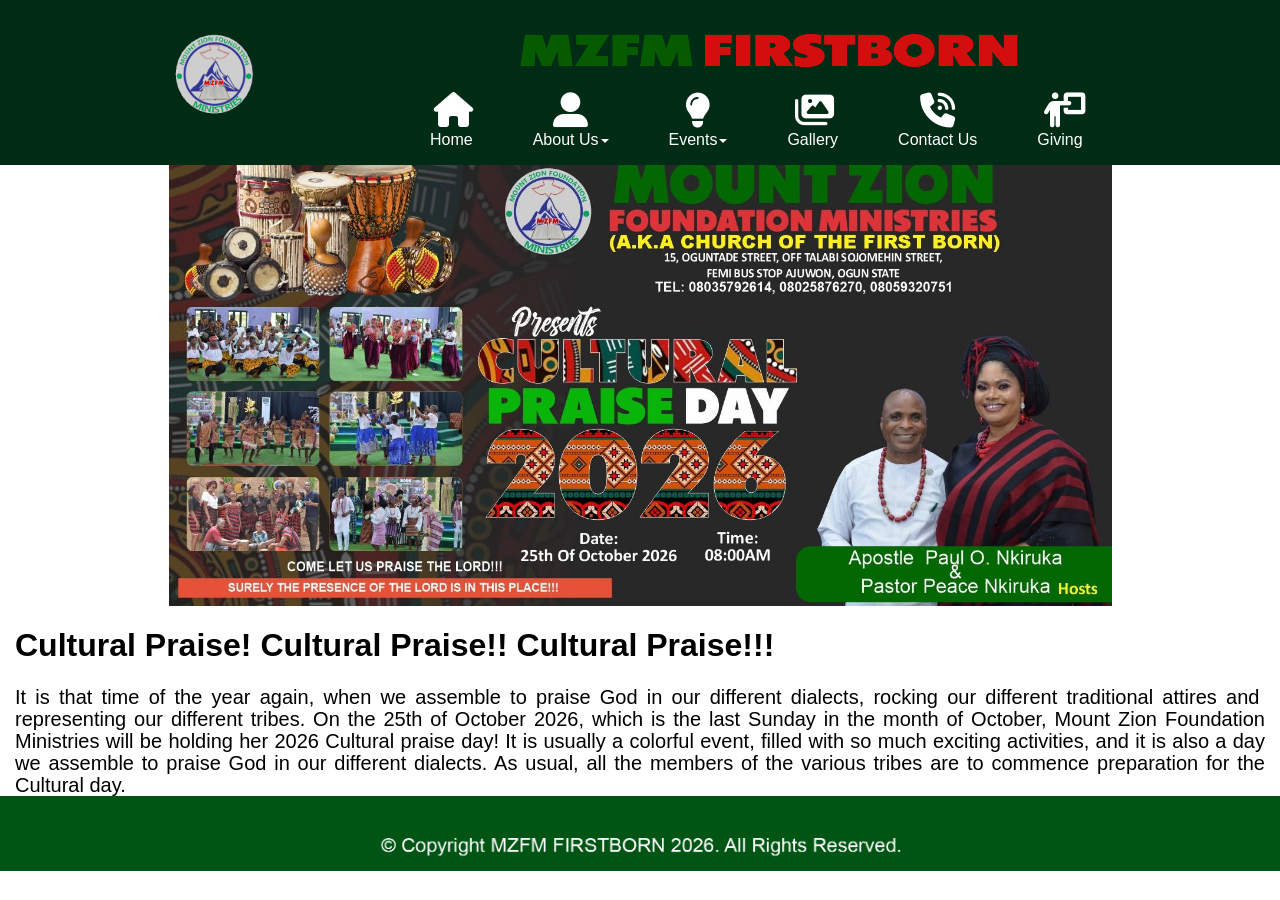
==== commit a8b27896: "Update Events.html" ====
--- a/Events.html
+++ b/Events.html
@@ -122,7 +122,7 @@
 <span style="color:#000000;font-family:Arial;font-size:16px;"><br><br><br><br><br><br></span>
 </div>
 <div id="wb_Image5">
-<img src="images/Cultural Praise Day 2026.png" id="Image5" alt="" width="994" height="559">
+<img src="images/Cultural Day.jpg" id="Image5" alt="" width="994" height="559">
 </div>
 </div>
 </div>
@@ -185,4 +185,4 @@
 <a class="close-button" id="OverlayMenu1-close" href="#" role="button" aria-hidden="true"><span></span></a>
 </div>
 </body>
-</html>+</html>
